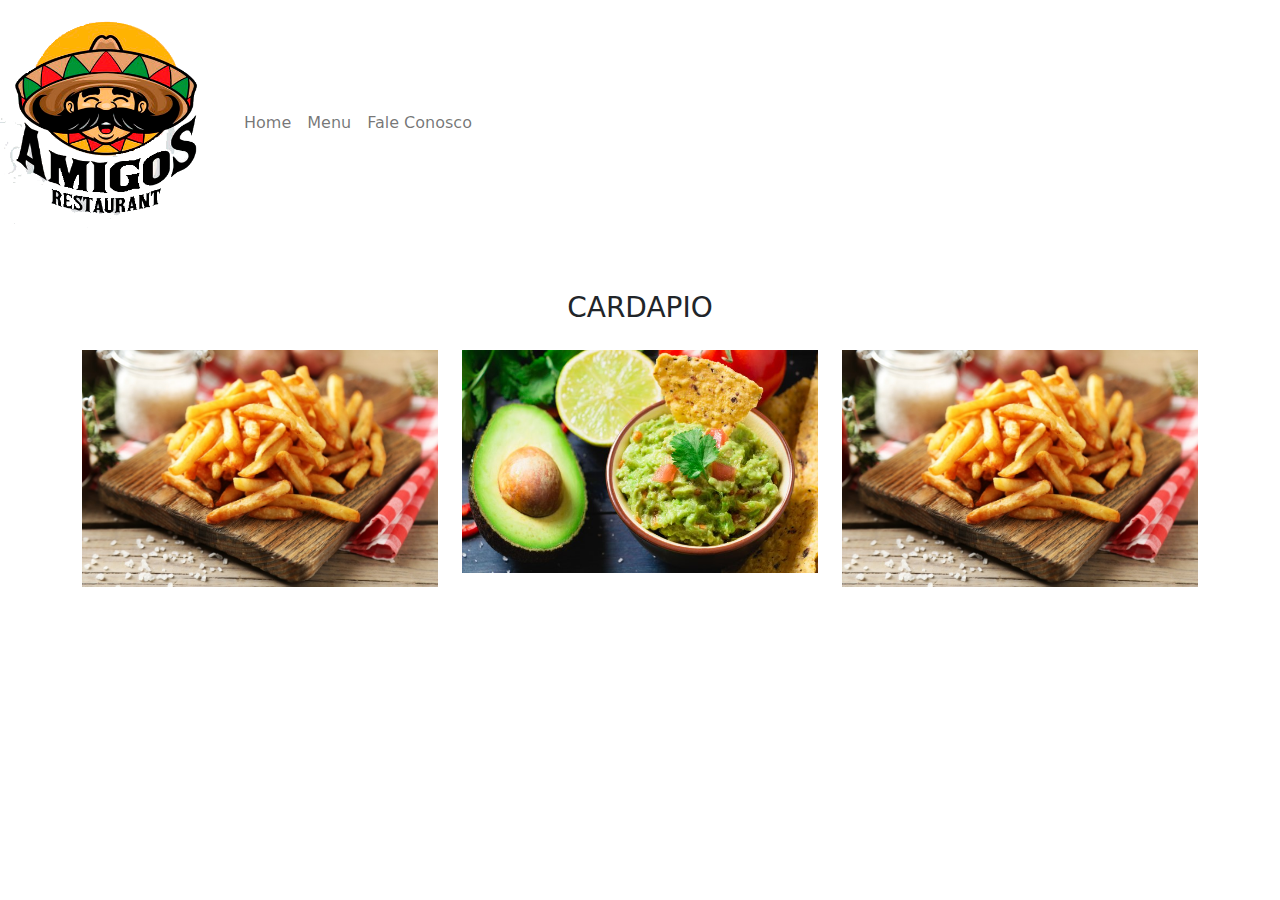
==== menu.html @ 3a9d71f6 "carousel set" ====
<!DOCTYPE html>
<html lang="pr-br">

<head>
    <meta charset="UTF-8">
    <meta http-equiv="X-UA-Compatible" content="IE=edge">
    <meta name="viewport" content="width=device-width, initial-scale=1.0">
    <link rel="stylesheet" type="text/css" href="bootstrap/css/bootstrap.min.css">
    <link rel="stylesheet" type="text/css" href="css/style.css">
    <title>=== Restaurante Amigos ===</title>

</head>

<body>

    <nav class="navbar navbar-fixed-top navbar-expand-lg navbar-light">
    <a class="navbar-brand" href="#">
        <img src="img/logo.png" width="220px" height="220px">
    </a> 


    <div class="collapse navbar-collapse">
    
        <ul class="navbar-nav">
    
            <li class ="nav-item">
                 <a class = "nav-link" href="index.html"> Home </a>
            </li>

            <li class ="nav-item">
                <a class = "nav-link" href="menu.html"> Menu </a>
           </li>

           <li class ="nav-item">
            <a class = "nav-link" href="#"> Fale Conosco </a>
       </li>

         </ul>

    </div>

</nav>

<section id="menu">
    <div class ="container-fluid text-center margin">
        <h3> CARDAPIO </h3>
        <div class ="container">
            <div class ="row">
                <div class ="col-4">
                    <img src ="img/fritas.jpeg" width="100%">

                </div>

                <div class ="col-4">
                    <img src ="img/guacamole.jpg" width="100%">

                </div>

                <div class ="col-4">
                    <img src ="img/fritas.jpeg" width="100%">

                </div>
            </div>
        </div>
    </div>
     
</body>

</html>
---- css/style.css ----
.navbar {

    background-color: rgb(255, 255, 255);
}

.margin {

    padding-top: 20px;
}

h3 {

    margin: 2%;
}
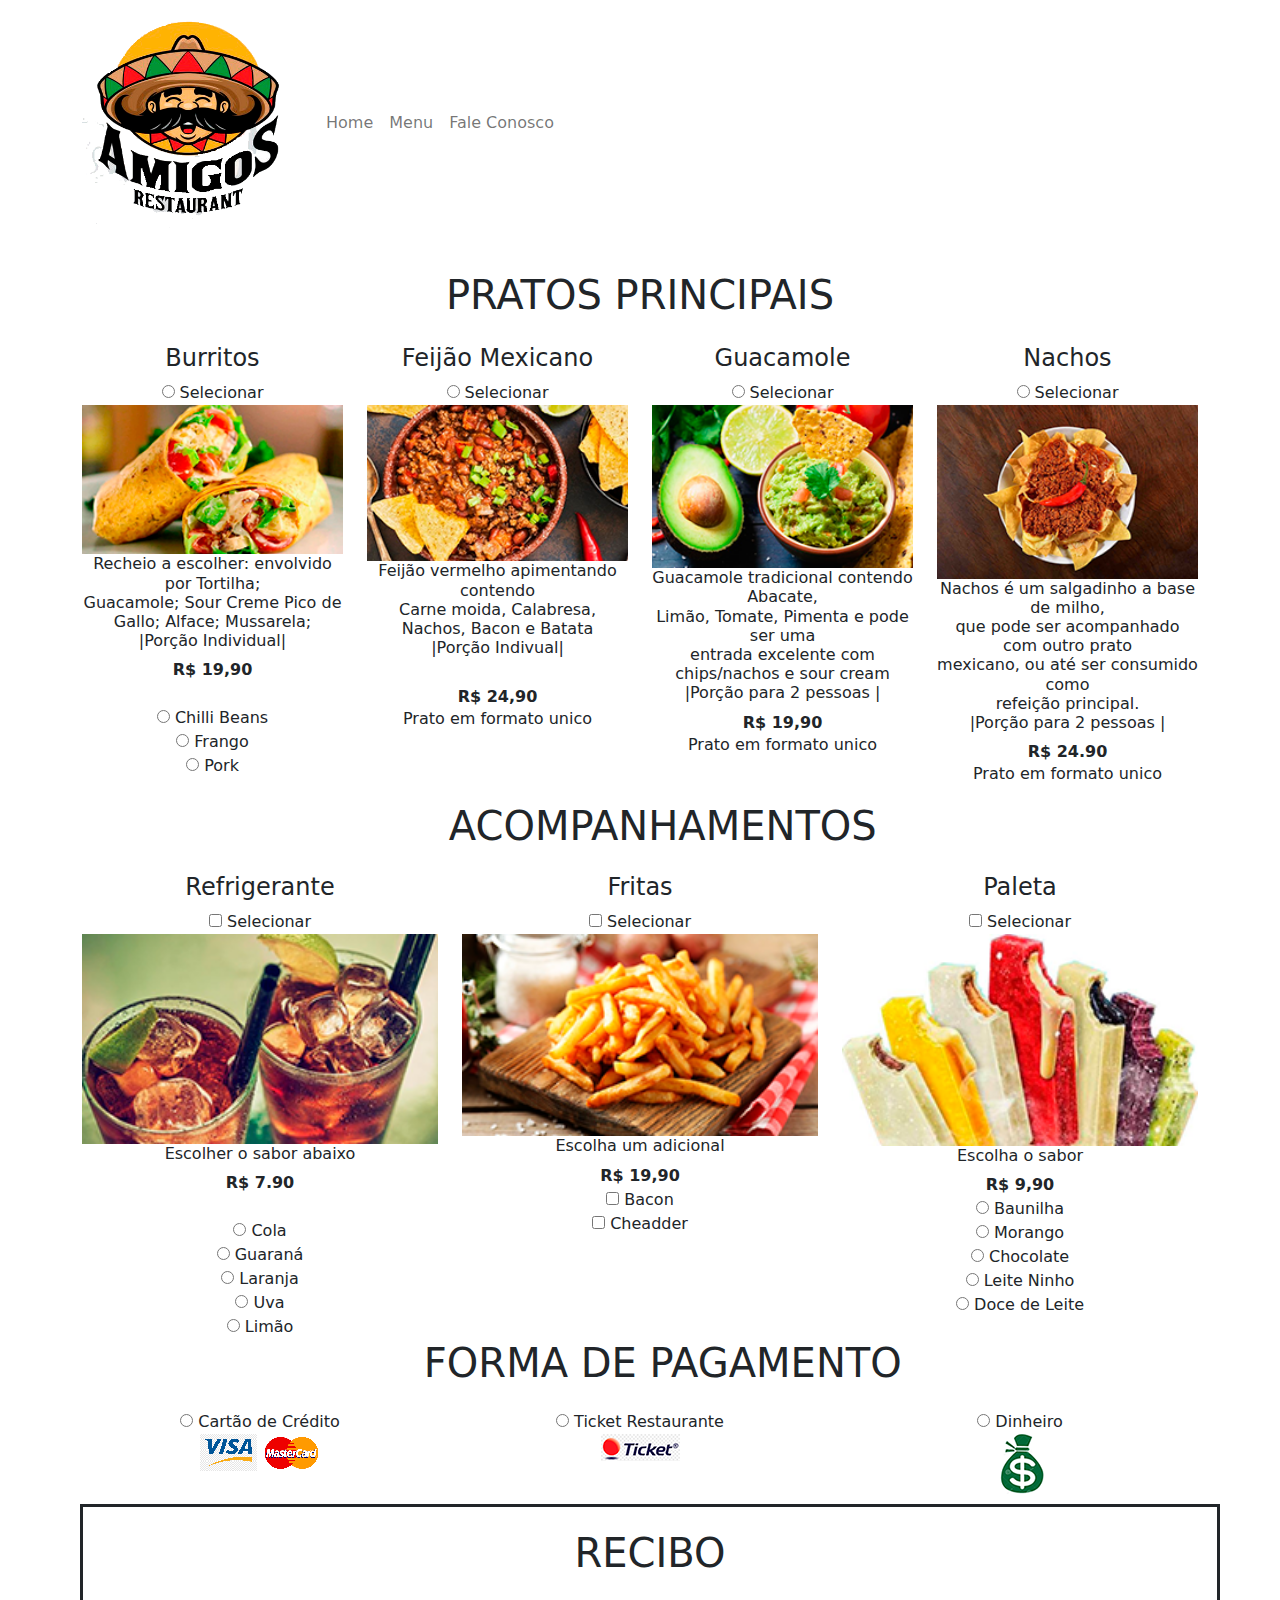
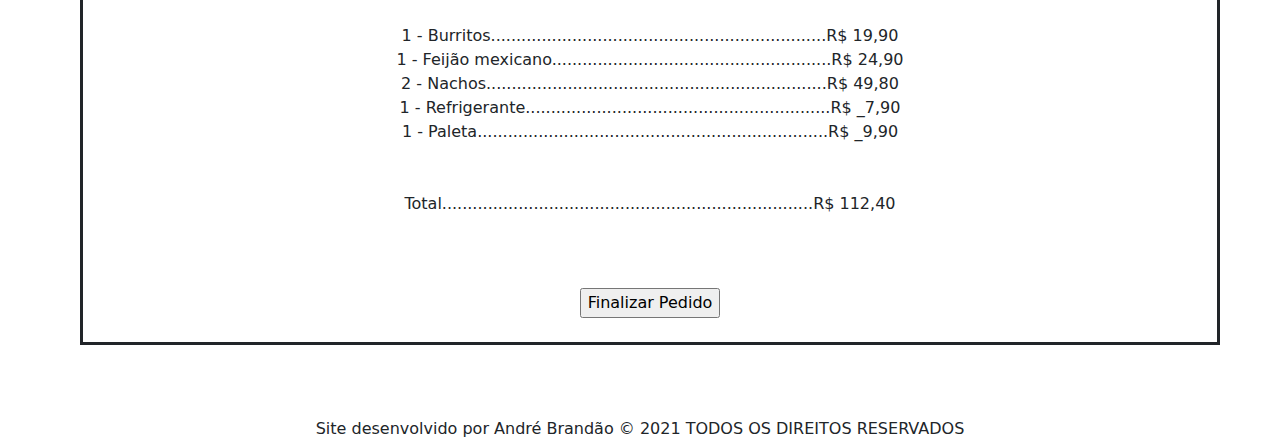
==== commit 4f364f4f: "talk_us finished" ====
--- a/menu.html
+++ b/menu.html
@@ -13,57 +13,215 @@
 
 <body>
 
-    <nav class="navbar navbar-fixed-top navbar-expand-lg navbar-light">
-    <a class="navbar-brand" href="#">
-        <img src="img/logo.png" width="220px" height="220px">
-    </a> 
-
-
-    <div class="collapse navbar-collapse">
-    
-        <ul class="navbar-nav">
-    
-            <li class ="nav-item">
-                 <a class = "nav-link" href="index.html"> Home </a>
-            </li>
-
-            <li class ="nav-item">
-                <a class = "nav-link" href="menu.html"> Menu </a>
-           </li>
-
-           <li class ="nav-item">
-            <a class = "nav-link" href="#"> Fale Conosco </a>
-       </li>
-
-         </ul>
+    <div class="container">
+        <nav class="navbar navbar-expand-sm navbar-light navbar-expand-lg">
+            <a class="navbar-brand" href="#">
+                <img src="img/logo.png" width="220px" height="220px">
+            </a>
+
+
+            <div class="collapse navbar-collapse">
+
+                <ul class="navbar-nav">
+
+                    <li class="nav-item">
+                        <a class="nav-link" href="index.html"> Home </a>
+                    </li>
+
+                    <li class="nav-item">
+                        <a class="nav-link" href="menu.html"> Menu </a>
+                    </li>
+
+                    <li class="nav-item">
+                        <a class="nav-link" href="talk_us.html"> Fale Conosco </a>
+                    </li>
+
+                </ul>
+
+            </div>
 
     </div>
 
-</nav>
-
-<section id="menu">
-    <div class ="container-fluid text-center margin">
-        <h3> CARDAPIO </h3>
-        <div class ="container">
-            <div class ="row">
+    </nav>
+
+    <section id="menu">
+        <div class="container-fluid text-center">
+            <h1> PRATOS PRINCIPAIS </h1>
+            <div class="container">
+                <div class="row">
+                    <div class="col-3">
+                        <h4> Burritos</h4>
+                        <input type="radio" name="order" /> Selecionar <br>
+                        <img src="img/burritos.png" width="100%"> <br>
+                        <h6> Recheio a escolher: envolvido por Tortilha; <br> Guacamole; Sour Creme
+                            Pico de Gallo; Alface; Mussarela; <br> |Porção Individual| </h6>
+                        <B><span>R$ 19,90</span></B> <br>
+                        <br> <input type="radio" name="flavor" /> Chilli Beans
+                        <br> <input type="radio" name="flavor" /> Frango
+                        <br> <input type="radio" name="flavor" /> Pork
+                        <br>
+                        <br>
+
+                    </div>
+
+                    <div class="col-3">
+                        <h4> Feijão Mexicano</h4>
+                        <input type="radio" name="order" /> Selecionar <br>
+                        <img src="img/feijao_mexicano.png" width="100%"> <br>
+                        <h6> Feijão vermelho apimentando contendo <br> Carne moida, Calabresa, Nachos, Bacon e Batata
+                            <br>
+                            |Porção Indivual| <br> <br> </h6>
+                        <B><span>R$ 24,90</span></B> <br>
+                        <h6> Prato em formato unico </h6>
+
+                    </div>
+
+                    <div class="col-3">
+                        <h4> Guacamole</h4>
+                        <input type="radio" name="order" /> Selecionar<br>
+                        <img src="img/guacamole.png" width="100%"> <br>
+                        <h6> Guacamole tradicional contendo Abacate, <br> Limão, Tomate, Pimenta e pode ser uma <br>
+                            entrada excelente com chips/nachos e sour cream <br> |Porção para 2 pessoas |
+                        </h6>
+                        <b><span> R$ 19,90 </span></b>
+                        <h6> Prato em formato unico </h6>
+
+                    </div>
+
+                    <div class="col-3">
+
+                        <h4> Nachos </h4>
+                        <input type="radio" name="order" /> Selecionar<br>
+                        <img src="img/nachos.png" width="100%"> <br>
+                        <h6> Nachos é um salgadinho a base de milho, <br>
+                            que pode ser acompanhado com outro prato <br> mexicano,
+                            ou até ser consumido como <br> refeição principal. <br> |Porção para 2 pessoas |
+                        </h6>
+                        <b><span> R$ 24.90 </span></b>
+                        <h6> Prato em formato unico </h6>
+                    </div>
+
+                    <H1>ACOMPANHAMENTOS</H1>
+
+                    <div class ="col-4">
+                        <h4>Refrigerante </h4>
+            <input type="checkbox" /> Selecionar <br>
+                <img src="img/soda.png" width="100%"> <br>
+                    <h6> Escolher o sabor abaixo </h6>
+                        <b><span> R$ 7.90 </span></b><br>
+                            <br> <input type="radio" name="soda" /> Cola
+                            <br> <input type="radio" name="soda" /> Guaraná
+                            <br> <input type="radio" name="soda" /> Laranja
+                            <br> <input type="radio" name="soda" /> Uva
+                            <br> <input type="radio" name="soda" /> Limão
+                        <br>
+                    </div>
+                    <div class ="col-4">
+                        <h4> Fritas</h4>
+             <input type ="checkbox" /> Selecionar <br>
+                <img src ="img/fries.png" width="100%"> <br>
+                     <h6> Escolha um adicional </h6>
+                        <b><span> R$ 19,90 </span></b>
+                            <br> <input type="checkbox" /> Bacon
+                        <br> <input type="checkbox" /> Cheadder
+                    </div>
+
+                    <div class ="col-4">
+                        <h4> Paleta </h4>
+        <input type="checkbox" /> Selecionar <br>
+            <img src="img/paleta.png" width="100%"> <br> 
+                <h6> Escolha o sabor </h6>
+                    <b><span> R$ 9,90 </span></b>
+                    <br> <input type="radio" name="soda" /> Baunilha
+                            <br> <input type="radio" name="soda" /> Morango
+                            <br> <input type="radio" name="soda" /> Chocolate
+                            <br> <input type="radio" name="soda" /> Leite Ninho
+                            <br> <input type="radio" name="soda" /> Doce de Leite
+                    </div>
+                    
+                
+                
+                <H1>FORMA DE PAGAMENTO</H1>
+
                 <div class ="col-4">
-                    <img src ="img/fritas.jpeg" width="100%">
+                    <div class ="creditcard">
+                        <input type ="radio" name ="selector" /> Cartão de Crédito <br>
+                        <img class ="pay" src = "img/visa.png"> 
+                        <img class ="pay" src ="img/master.png"> <br>
+                    </div>
 
                 </div>
 
                 <div class ="col-4">
-                    <img src ="img/guacamole.jpg" width="100%">
-
+                    <div class ="creditcard">
+                        <input type ="radio" name ="selector" /> Ticket Restaurante <br>
+                            <img class ="pay" src = "img/ticket.png"> 
+                      <br>
+                  </div>
+                
+            </div>
+
+                <div class ="col-4">
+
+                    <div class ="creditcard">
+                        <input type ="radio" name ="selector" /> Dinheiro <br>
+                            <img class ="pay" src ="img/money.png" > <br>
+                
+                    </div>
                 </div>
 
-                <div class ="col-4">
-                    <img src ="img/fritas.jpeg" width="100%">
-
+                
+
+                <div class ="col-12 text-justify receipt">
+
+                    <h1>RECIBO</h1>
+
+                    <article>
+                        <br>
+                    
+                        1 - Burritos..................................................................R$ 19,90 <br>
+                        1 - Feijão mexicano.......................................................R$ 24,90 <br>
+                        2 - Nachos...................................................................R$ 49,80 <br>
+                        1 - Refrigerante............................................................R$ _7,90 <br>
+                        1 - Paleta.....................................................................R$ _9,90 <br>
+                        <br>
+                        <br>
+                        Total.........................................................................R$ 112,40 <BR>
+                        <br>
+                        <br>
+                        <br> <input type="submit" value="Finalizar Pedido" />
+                        <br>
+                        <br>
+                            
+            
+                    
+                        
+            
+            
+            
+            
+            
+                    </article>
+            
                 </div>
-            </div>
         </div>
+
     </div>
-     
+
+
+        <!-- JavaScript Bundle with Popper -->
+        <script src="https://cdn.jsdelivr.net/npm/bootstrap@5.1.3/dist/js/bootstrap.bundle.min.js"
+            integrity="sha384-ka7Sk0Gln4gmtz2MlQnikT1wXgYsOg+OMhuP+IlRH9sENBO0LRn5q+8nbTov4+1p"
+            crossorigin="anonymous"></script>
 </body>
 
+
+
+<footer>
+
+    Site desenvolvido por André Brandão © 2021 TODOS OS DIREITOS RESERVADOS
+
+
+</footer>
+
 </html>--- a/css/style.css
+++ b/css/style.css
@@ -8,7 +8,25 @@
     padding-top: 20px;
 }
 
-h3 {
+h1 {
 
     margin: 2%;
+}
+
+footer {
+
+    text-align: center;
+    margin-top: 5%;
+}
+
+.receipt {
+    border: solid;
+    margin: 10px;
+}
+
+form {
+    
+    width: fit-content;
+    text-align: center;
+    background-color: rgb(192, 191, 191);
 }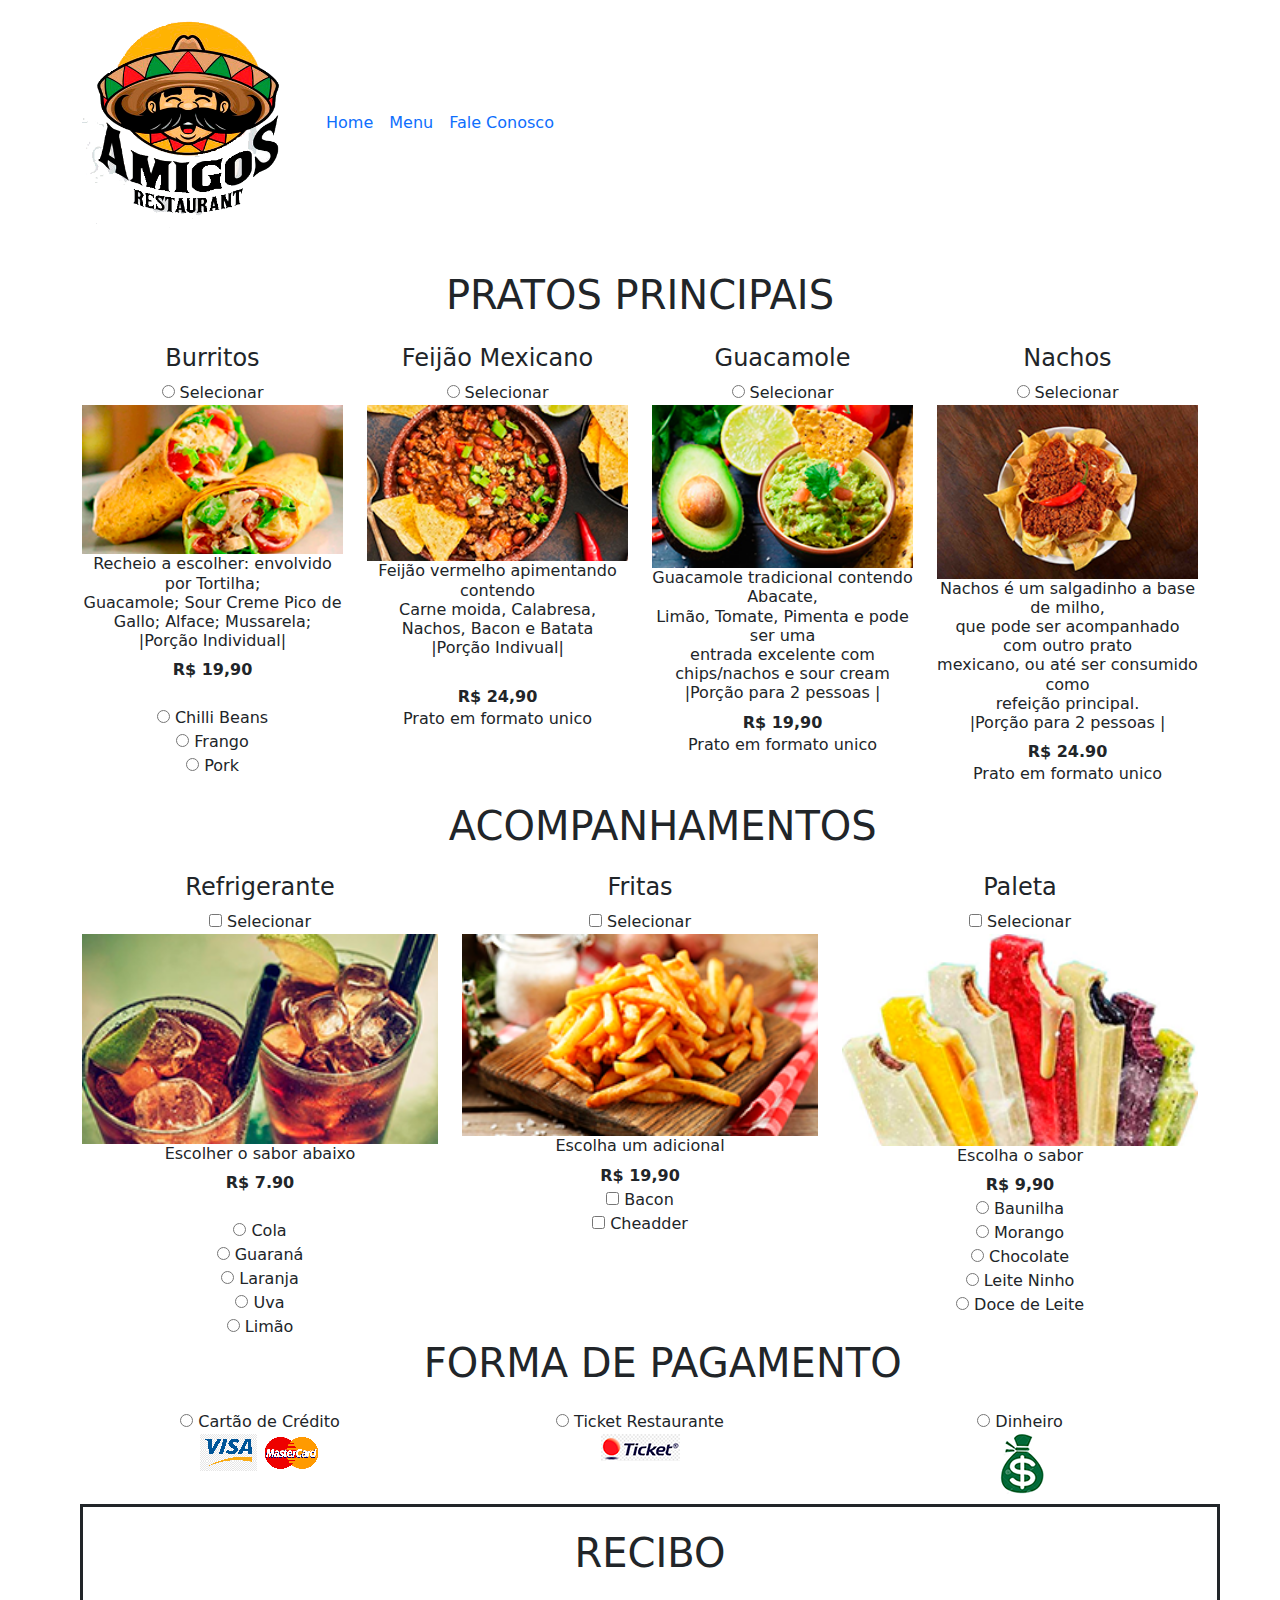
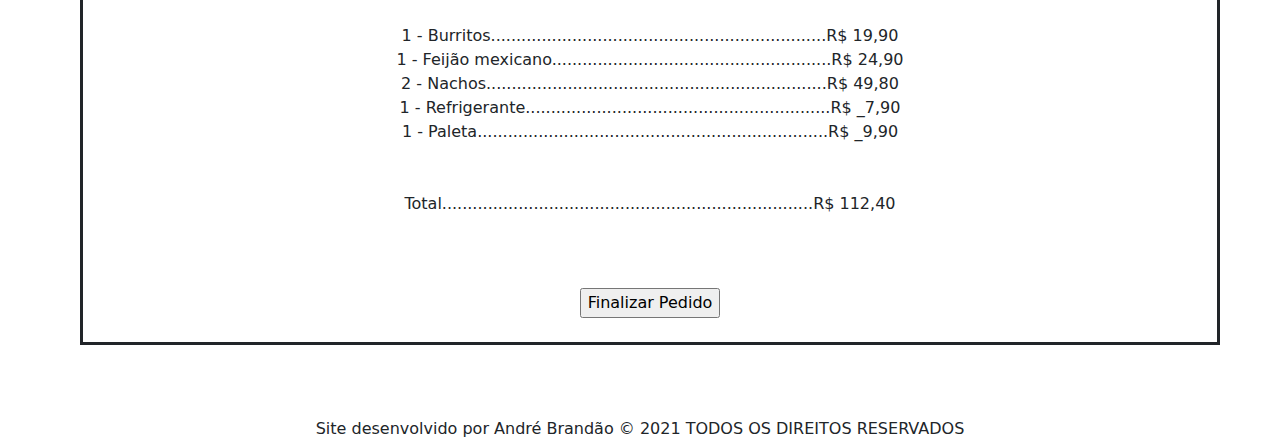
==== commit 3500b985: "fix col" ====
--- a/menu.html
+++ b/menu.html
@@ -14,7 +14,7 @@
 <body>
 
     <div class="container">
-        <nav class="navbar navbar-expand-sm navbar-light navbar-expand-lg">
+        <nav class="navbar navbar-expand-sm navbar-expand-md  navbar-expand-lg">
             <a class="navbar-brand" href="#">
                 <img src="img/logo.png" width="220px" height="220px">
             </a>
@@ -49,7 +49,7 @@
             <h1> PRATOS PRINCIPAIS </h1>
             <div class="container">
                 <div class="row">
-                    <div class="col-3">
+                    <div class="col-md-3">
                         <h4> Burritos</h4>
                         <input type="radio" name="order" /> Selecionar <br>
                         <img src="img/burritos.png" width="100%"> <br>
@@ -64,7 +64,7 @@
 
                     </div>
 
-                    <div class="col-3">
+                    <div class="col-md-3">
                         <h4> Feijão Mexicano</h4>
                         <input type="radio" name="order" /> Selecionar <br>
                         <img src="img/feijao_mexicano.png" width="100%"> <br>
@@ -76,7 +76,7 @@
 
                     </div>
 
-                    <div class="col-3">
+                    <div class="col-md-3">
                         <h4> Guacamole</h4>
                         <input type="radio" name="order" /> Selecionar<br>
                         <img src="img/guacamole.png" width="100%"> <br>
@@ -88,7 +88,7 @@
 
                     </div>
 
-                    <div class="col-3">
+                    <div class="col-lg-3">
 
                         <h4> Nachos </h4>
                         <input type="radio" name="order" /> Selecionar<br>
